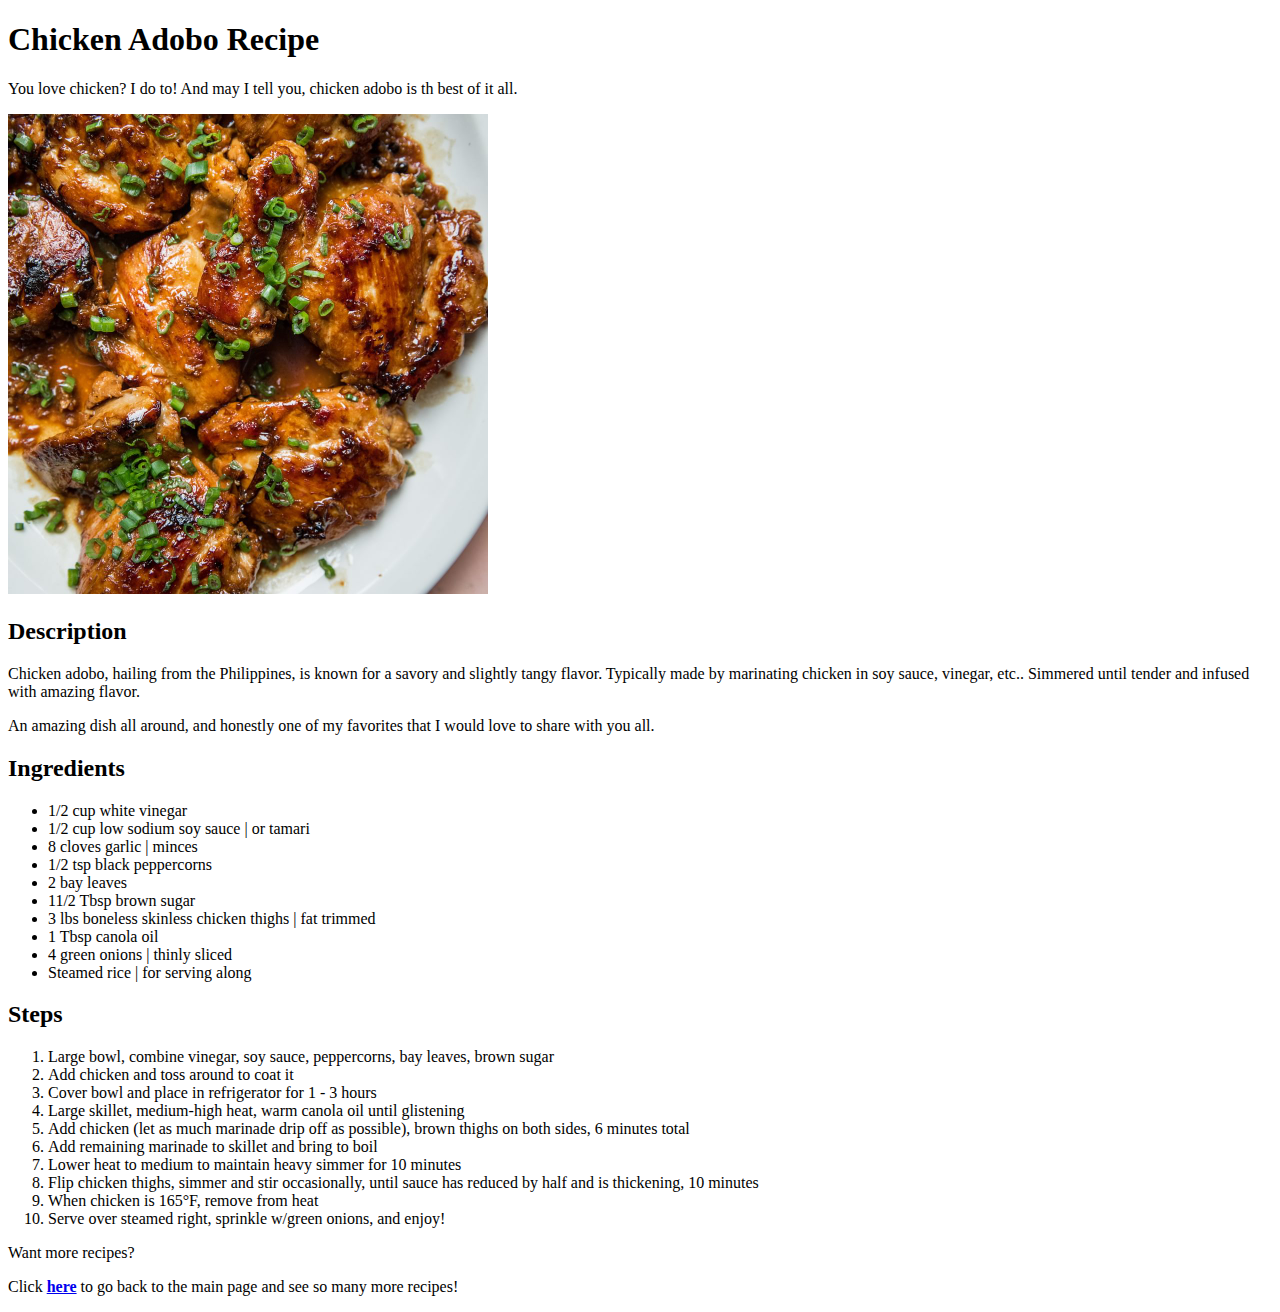
==== recipes/chickenadobo.html @ 23fdbba5 "Create chicken adobo, update sinigang punctuation" ====
<!DOCTYPE html>

<html lang="en">
    <head>
        <meta charset="utf-8">
        <title>Chicken Adobo</title>
    </head>
    <body>
        <h1>Chicken Adobo Recipe</h1>
        <p>You love chicken? I do to! And may I tell you, chicken adobo is th best of it all.</p>
        <img src="../img/chickenadobo.jpg" alt="Picture of a completely finished sinigang dish in a bowl from the top view." width="480" height="480">

        <h2>Description</h2>
        <p>Chicken adobo, hailing from the Philippines, is known for a savory and slightly tangy flavor. Typically made by marinating chicken in soy sauce, vinegar, etc.. Simmered until tender and infused with amazing flavor.</p>
        <p>An amazing dish all around, and honestly one of my favorites that I would love to share with you all.</p>

        <h2>Ingredients</h2>
        <ul>
            <li>1/2 cup white vinegar</li>
            <li>1/2 cup low sodium soy sauce | or tamari</li>
            <li>8 cloves garlic | minces</li>
            <li>1/2 tsp black peppercorns</li>
            <li>2 bay leaves</li>
            <li>11/2 Tbsp brown sugar</li>
            <li>3 lbs boneless skinless chicken thighs | fat trimmed</li>
            <li>1 Tbsp canola oil</li>
            <li>4 green onions | thinly sliced</li>
            <li>Steamed rice | for serving along</li>
        </ul>
        <h2>Steps</h2>
        <ol>
            <li>Large bowl, combine vinegar, soy sauce, peppercorns, bay leaves, brown sugar</li>
            <li>Add chicken and toss around to coat it</li>
            <li>Cover bowl and place in refrigerator for 1 - 3 hours</li>
            <li>Large skillet, medium-high heat, warm canola oil until glistening</li>
            <li>Add chicken (let as much marinade drip off as possible), brown thighs on both sides, 6 minutes total</li>
            <li>Add remaining marinade to skillet and bring to boil</li>
            <li>Lower heat to medium to maintain heavy simmer for 10 minutes</li>
            <li>Flip chicken thighs, simmer and stir occasionally, until sauce has reduced by half and is thickening, 10 minutes</li>
            <li>When chicken is 165°F, remove from heat</li>
            <li>Serve over steamed right, sprinkle w/green onions, and enjoy!</li>
        </ol>

        <header>
            <p>Want more recipes?</p>
            <!--Target and rel is not needed, however is good practice to implement.-->
            <p>Click <strong><a href="../index.html" target="_blank" rel="noopener noreferrer">here</a></strong> to go back to the main page and see so many more recipes!</p>
        </header>
    </body>
</html>
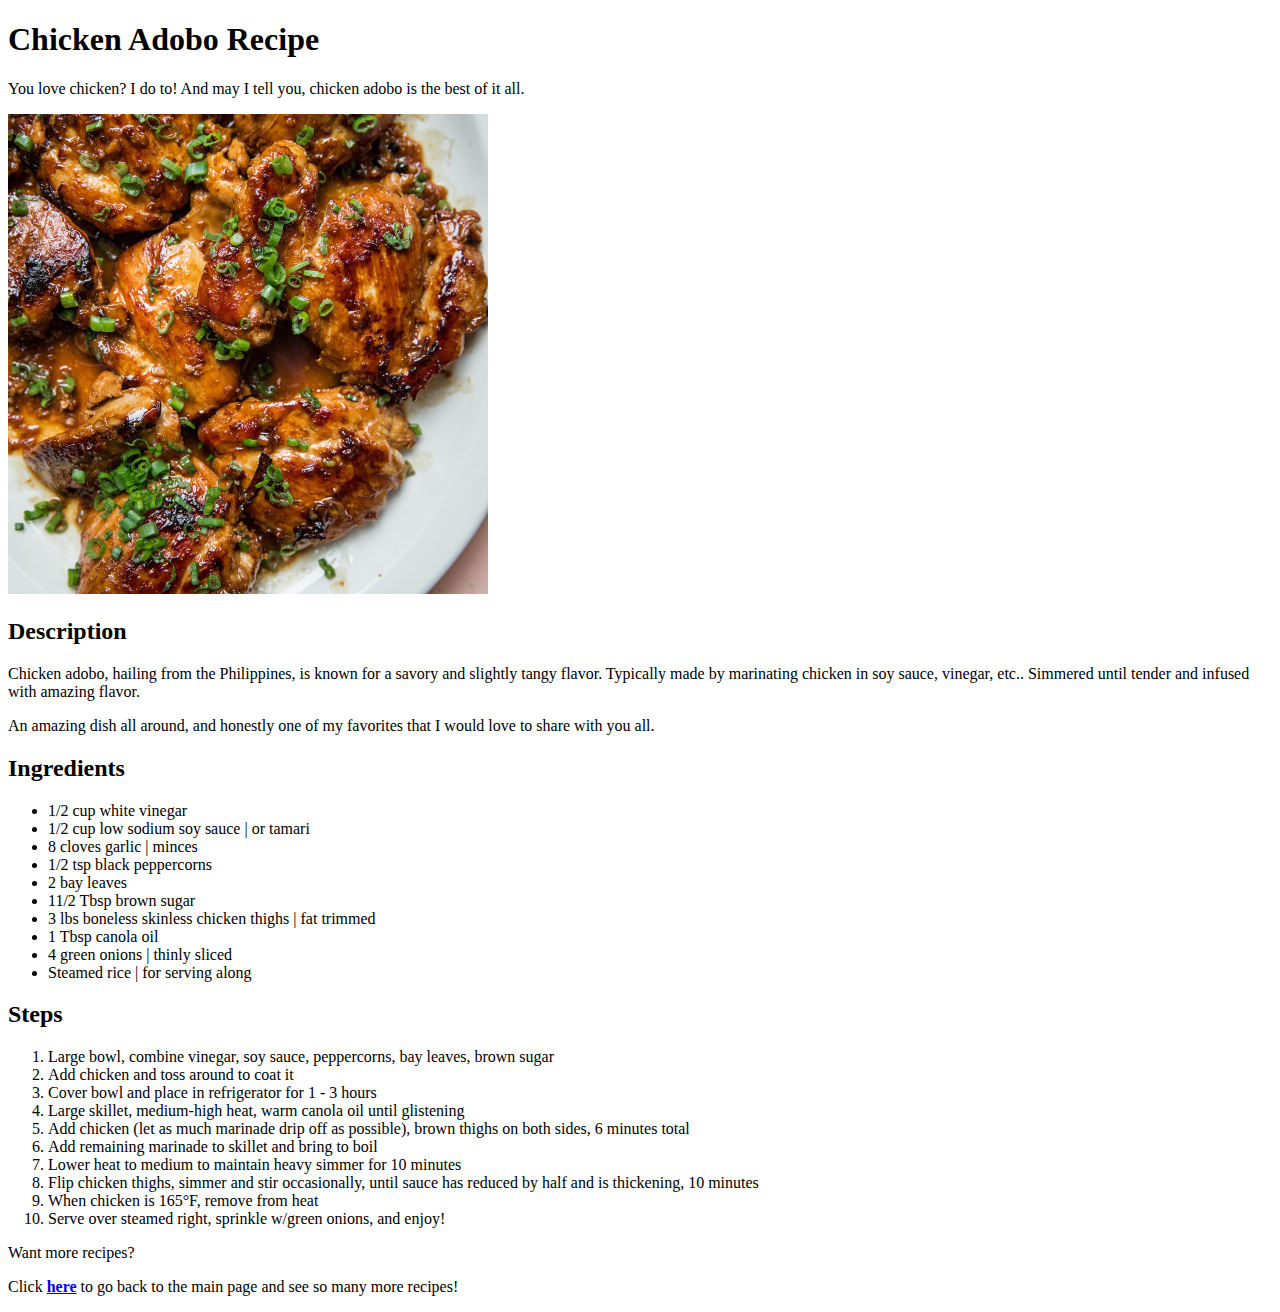
==== commit efb18876: "Setup pancitsisig, spelling chickenad, img index" ====
--- a/recipes/chickenadobo.html
+++ b/recipes/chickenadobo.html
@@ -7,8 +7,8 @@
     </head>
     <body>
         <h1>Chicken Adobo Recipe</h1>
-        <p>You love chicken? I do to! And may I tell you, chicken adobo is th best of it all.</p>
-        <img src="../img/chickenadobo.jpg" alt="Picture of a completely finished sinigang dish in a bowl from the top view." width="480" height="480">
+        <p>You love chicken? I do to! And may I tell you, chicken adobo is the best of it all.</p>
+        <img src="../img/chickenadobo.jpg" alt="Picture of a completely finished chicken adobo dish served over steam rice on a white plate." width="480" height="480">
 
         <h2>Description</h2>
         <p>Chicken adobo, hailing from the Philippines, is known for a savory and slightly tangy flavor. Typically made by marinating chicken in soy sauce, vinegar, etc.. Simmered until tender and infused with amazing flavor.</p>
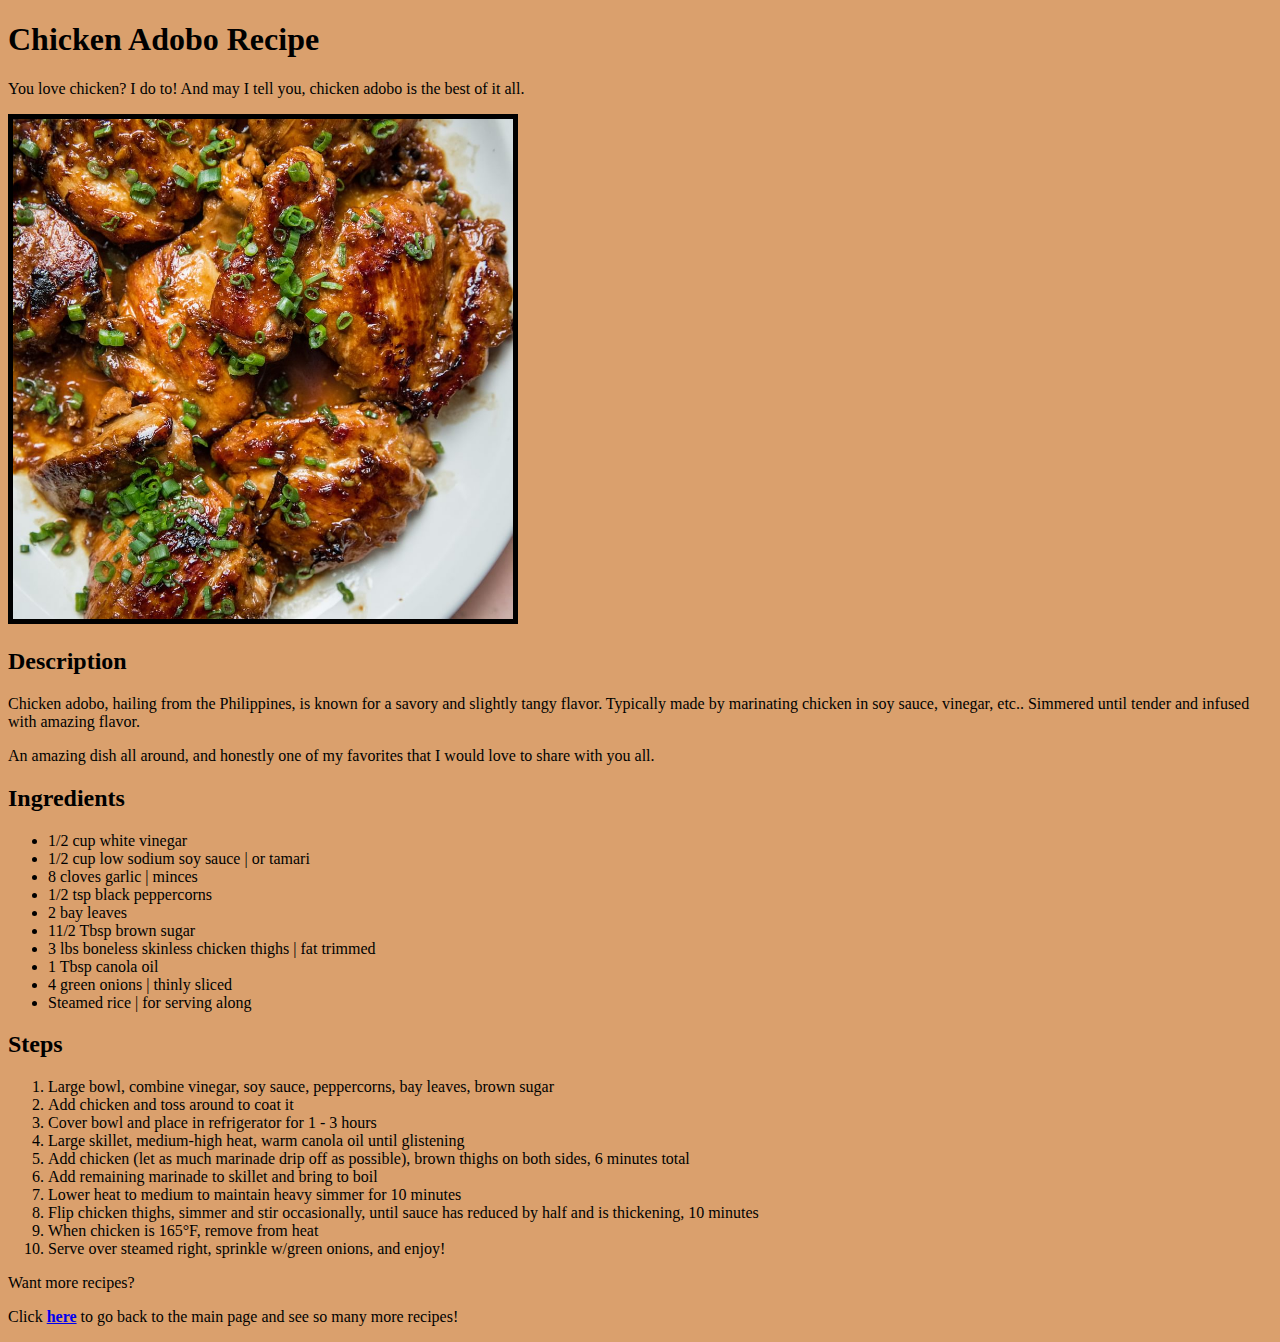
==== commit dfac8a70: "Add CSS to all recipes" ====
--- a/recipes/chickenadobo.html
+++ b/recipes/chickenadobo.html
@@ -4,47 +4,51 @@
     <head>
         <meta charset="utf-8">
         <title>Chicken Adobo</title>
+        <link rel="stylesheet" href="../styles.css">
     </head>
     <body>
-        <h1>Chicken Adobo Recipe</h1>
-        <p>You love chicken? I do to! And may I tell you, chicken adobo is the best of it all.</p>
-        <img src="../img/chickenadobo.jpg" alt="Picture of a completely finished chicken adobo dish served over steam rice on a white plate." width="480" height="480">
+        <h1 class="title">Chicken Adobo Recipe</h1>
+        <p class="text">You love chicken? I do to! And may I tell you, chicken adobo is the best of it all.</p>
+        <img src="../img/chickenadobo.jpg" alt="Picture of a completely finished chicken adobo dish served over steam rice on a white plate." class="images">
 
         <h2>Description</h2>
-        <p>Chicken adobo, hailing from the Philippines, is known for a savory and slightly tangy flavor. Typically made by marinating chicken in soy sauce, vinegar, etc.. Simmered until tender and infused with amazing flavor.</p>
-        <p>An amazing dish all around, and honestly one of my favorites that I would love to share with you all.</p>
+        <div class="text">
+            <p class="text">Chicken adobo, hailing from the Philippines, is known for a savory and slightly tangy flavor. Typically made by marinating chicken in soy sauce, vinegar, etc.. Simmered until tender and infused with amazing flavor.</p>
+            <p class="text">An amazing dish all around, and honestly one of my favorites that I would love to share with you all.</p>
+        </div>
 
-        <h2>Ingredients</h2>
-        <ul>
-            <li>1/2 cup white vinegar</li>
-            <li>1/2 cup low sodium soy sauce | or tamari</li>
-            <li>8 cloves garlic | minces</li>
-            <li>1/2 tsp black peppercorns</li>
-            <li>2 bay leaves</li>
-            <li>11/2 Tbsp brown sugar</li>
-            <li>3 lbs boneless skinless chicken thighs | fat trimmed</li>
-            <li>1 Tbsp canola oil</li>
-            <li>4 green onions | thinly sliced</li>
-            <li>Steamed rice | for serving along</li>
-        </ul>
-        <h2>Steps</h2>
-        <ol>
-            <li>Large bowl, combine vinegar, soy sauce, peppercorns, bay leaves, brown sugar</li>
-            <li>Add chicken and toss around to coat it</li>
-            <li>Cover bowl and place in refrigerator for 1 - 3 hours</li>
-            <li>Large skillet, medium-high heat, warm canola oil until glistening</li>
-            <li>Add chicken (let as much marinade drip off as possible), brown thighs on both sides, 6 minutes total</li>
-            <li>Add remaining marinade to skillet and bring to boil</li>
-            <li>Lower heat to medium to maintain heavy simmer for 10 minutes</li>
-            <li>Flip chicken thighs, simmer and stir occasionally, until sauce has reduced by half and is thickening, 10 minutes</li>
-            <li>When chicken is 165°F, remove from heat</li>
-            <li>Serve over steamed right, sprinkle w/green onions, and enjoy!</li>
-        </ol>
-
-        <header>
+        <h2 class="heading">Ingredients</h2>
+        <div class="text">
+            <ul>
+                <li>1/2 cup white vinegar</li>
+                <li>1/2 cup low sodium soy sauce | or tamari</li>
+                <li>8 cloves garlic | minces</li>
+                <li>1/2 tsp black peppercorns</li>
+                <li>2 bay leaves</li>
+                <li>11/2 Tbsp brown sugar</li>
+                <li>3 lbs boneless skinless chicken thighs | fat trimmed</li>
+                <li>1 Tbsp canola oil</li>
+                <li>4 green onions | thinly sliced</li>
+                <li>Steamed rice | for serving along</li>
+            </ul>
+            <h2 class="heading">Steps</h2>
+            <ol>
+                <li>Large bowl, combine vinegar, soy sauce, peppercorns, bay leaves, brown sugar</li>
+                <li>Add chicken and toss around to coat it</li>
+                <li>Cover bowl and place in refrigerator for 1 - 3 hours</li>
+                <li>Large skillet, medium-high heat, warm canola oil until glistening</li>
+                <li>Add chicken (let as much marinade drip off as possible), brown thighs on both sides, 6 minutes total</li>
+                <li>Add remaining marinade to skillet and bring to boil</li>
+                <li>Lower heat to medium to maintain heavy simmer for 10 minutes</li>
+                <li>Flip chicken thighs, simmer and stir occasionally, until sauce has reduced by half and is thickening, 10 minutes</li>
+                <li>When chicken is 165°F, remove from heat</li>
+                <li>Serve over steamed right, sprinkle w/green onions, and enjoy!</li>
+            </ol>
+        </div>
+        <footer>
             <p>Want more recipes?</p>
             <!--Target and rel is not needed, however is good practice to implement.-->
             <p>Click <strong><a href="../index.html" target="_blank" rel="noopener noreferrer">here</a></strong> to go back to the main page and see so many more recipes!</p>
-        </header>
+        </footer>
     </body>
 </html>--- a/styles.css
+++ b/styles.css
@@ -0,0 +1,30 @@
+/* Styles */
+
+body {
+    background: rgb(218, 160, 109);
+}
+
+* {
+    font-family: 'Times New Roman', Times, serif;
+}
+
+#maintitle,
+.title {
+    font-family: Georgia, 'Times New Roman', Times, serif;
+    font-weight: bold;
+}
+
+#maintitle {
+    font-family: Impact, Haettenschweiler, 'Arial Narrow Bold', sans-serif;
+    font-size: 45px;
+}
+
+.title {
+    font-family: Georgia, 'Times New Roman', Times, serif;
+}
+
+.images {
+    height: 500px;
+    width: auto;
+    border: 5px solid #000
+}